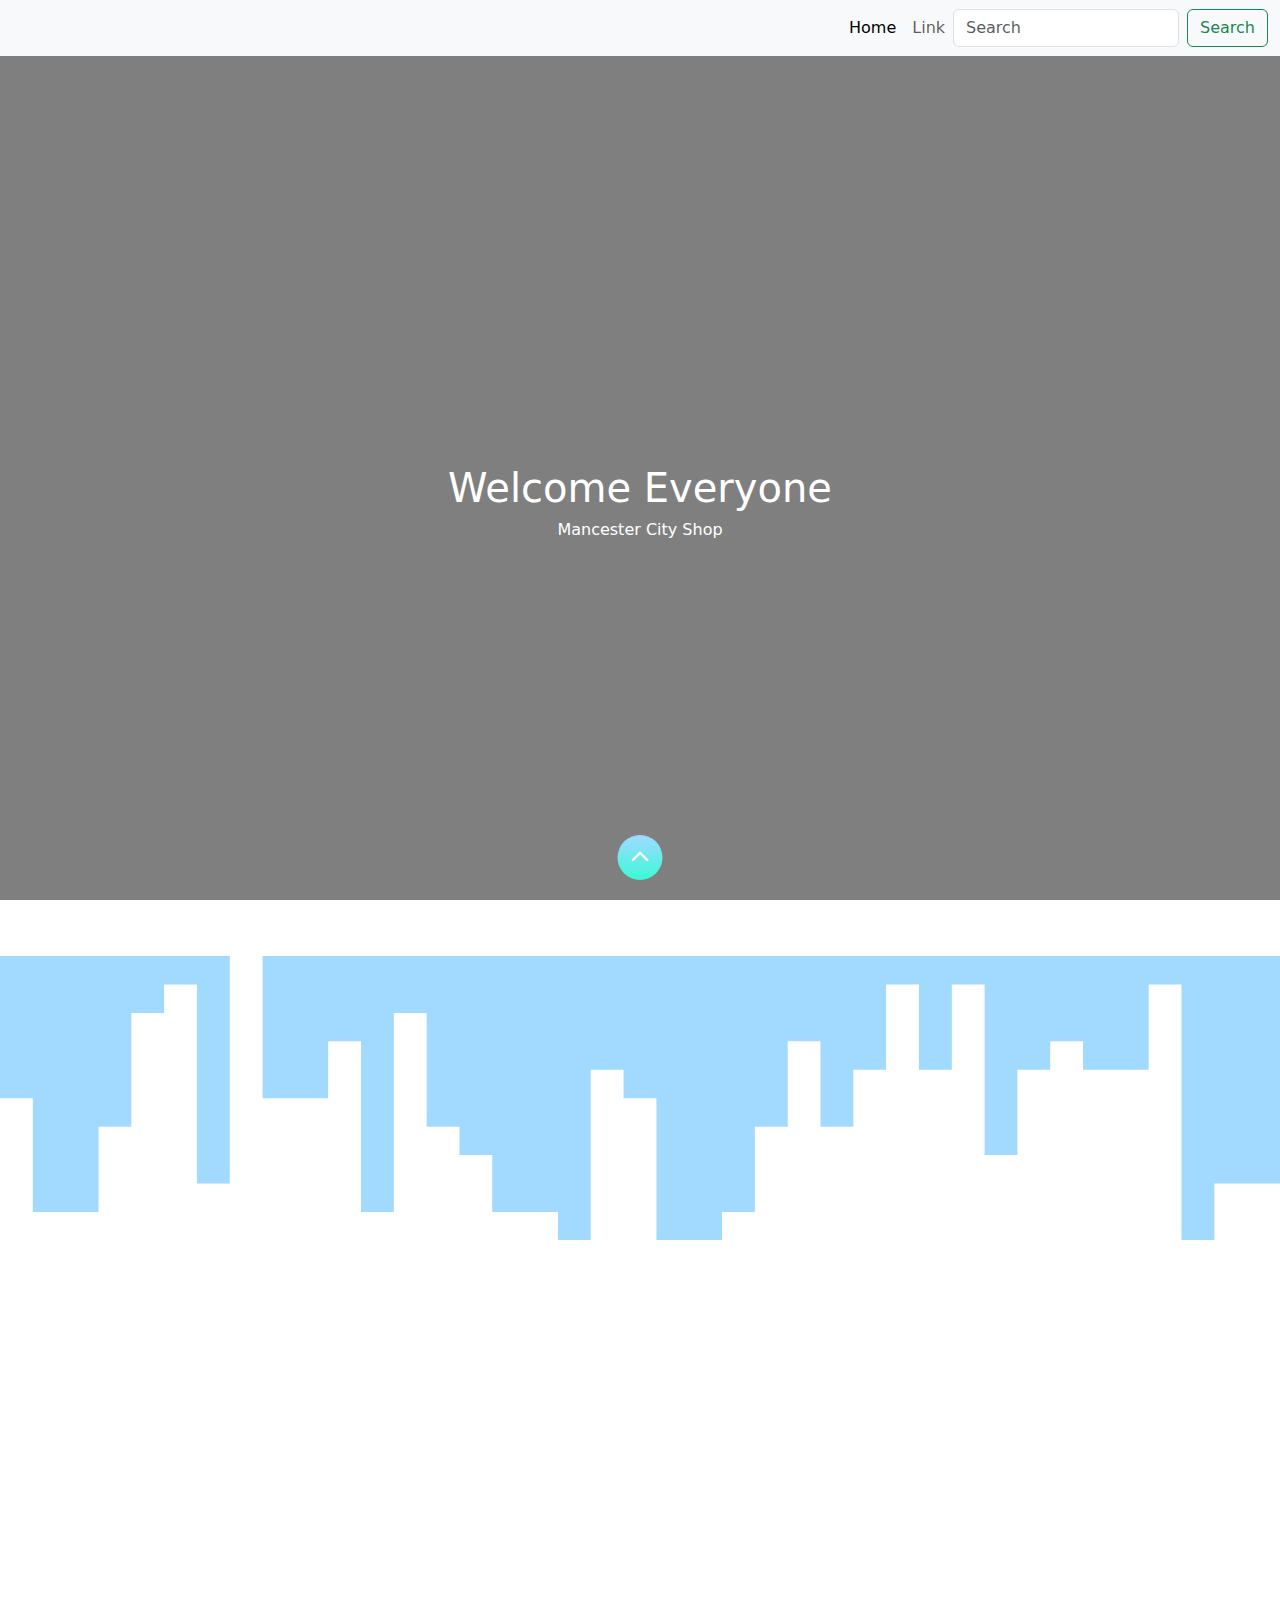
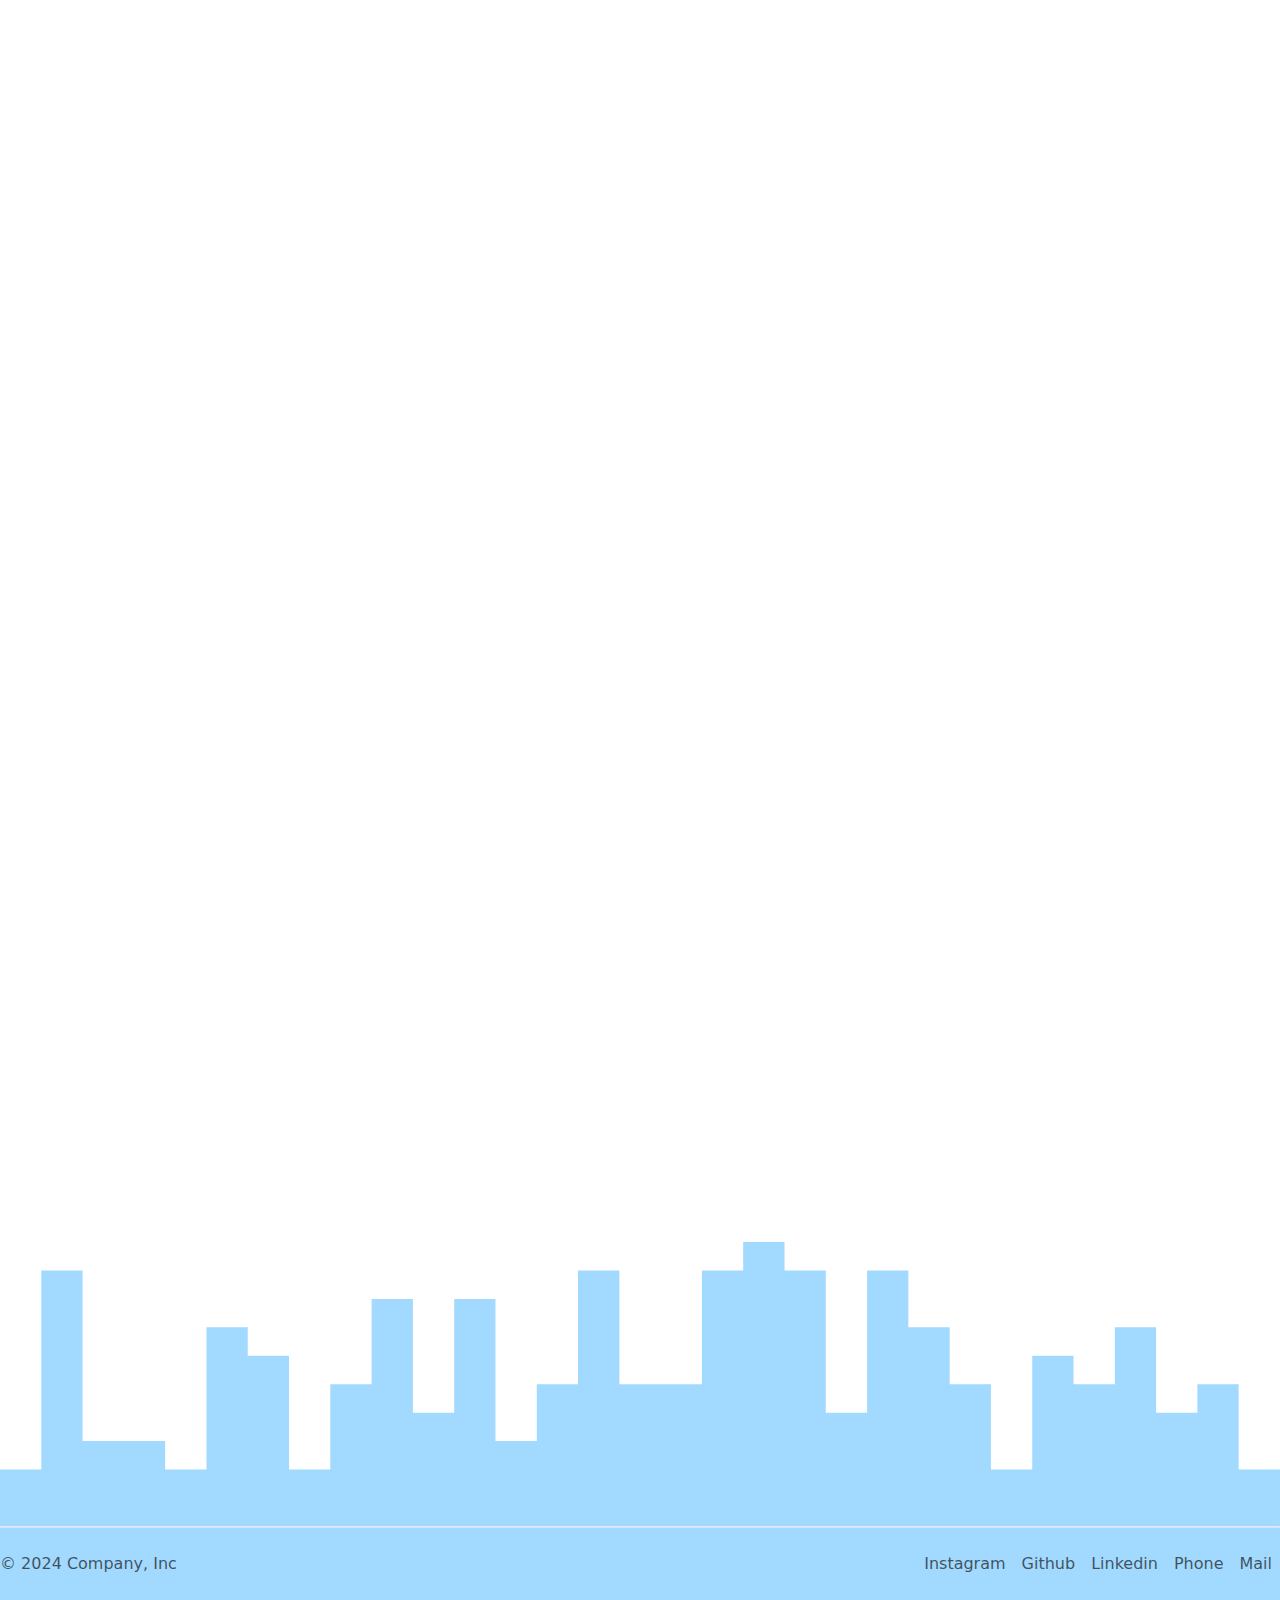
==== index.html @ 20d3ed75 "update" ====
<!DOCTYPE html>
<html lang="en">

<head>
    <meta charset="UTF-8">
    <meta name="viewport" content="width=device-width, initial-scale=1.0">
    <title>Company Profile</title>
    <link rel="stylesheet" href="style.css">
    <link rel="stylesheet" href="/css/bootstrap.min.css">
    <link rel="stylesheet" href="https://unpkg.com/aos@next/dist/aos.css" />
    <script src="https://unpkg.com/feather-icons"></script>

    <style>
        .banner {
            height: 100vh;
            background-image: linear-gradient(rgba(0, 0, 0, 0.5), rgba(0, 0, 0, 0.5)), url('https://web-assets.mancity.com/dist/statics/apple-icon-180x180.png');
            background-repeat: no-repeat;
            background-size: cover;
            background-position: center;
            background-attachment: fixed;
        }

        .banner-content {
            justify-content: center;
            align-items: center;
            height: 100%;
            display: flex;
            flex-direction: column;
            text-align: center;
        }
    </style>

    <style>
        .Btn {
            width: 45px;
            height: 45px;
            background: linear-gradient(#a2d9ff, #39fad7);
            display: flex;
            align-items: center;
            justify-content: center;
            border-radius: 50%;
            cursor: pointer;
            border: none;
            position: fixed;
            bottom: 20px;
            left: 50%;
            transform: translateX(-50%);
        }

        .arrow path {
            fill: white;
            transform-origin: center;
            transition: transform 0.3s ease-in-out;
        }

        .text {
            font-size: 0.7em;
            width: 100px;
            position: absolute;
            color: white;
            display: flex;
            align-items: center;
            justify-content: center;
            bottom: -18px;
            opacity: 0;
            transition: opacity 0.7s;
        }

        .Btn:hover .text {
            opacity: 1;
        }

        .Btn:hover .arrow {
            transform: translateY(-5px);
        }
    </style>
</head>



<!-- Navbar -->
<nav class="navbar navbar-expand-lg bg-body-tertiary sticky-top">
    <div class="container-fluid">
        <a class="navbar-brand" href="#">
            <img src="https://web-assets.mancity.com/dist/statics/apple-icon-180x180.png" alt="" width="50">
        </a>
        <button class="navbar-toggler" type="button" data-bs-toggle="collapse" data-bs-target="#navbarSupportedContent"
            aria-controls="navbarSupportedContent" aria-expanded="false" aria-label="Toggle navigation">
            <span class="navbar-toggler-icon"></span>
        </button>
        <div class="collapse navbar-collapse" id="navbarSupportedContent">
            <ul class="navbar-nav ms-auto mb-2 mb-lg-0">
                <li class="nav-item">
                    <a class="nav-link active" aria-current="page" href="#">Home</a>
                </li>
                <li class="nav-item">
                    <a class="nav-link" href="#">Link</a>
                </li>
            </ul>
            <form class="d-flex" role="search">
                <input class="form-control me-2" type="search" placeholder="Search" aria-label="Search">
                <button class="btn btn-outline-success" type="submit">Search</button>
            </form>
        </div>
    </div>
</nav>
<!-- End Navbar -->

<!-- Banner -->
<div class="container-fluid gx-0">
    <div class="banner">
        <div class="banner-content text-white">
            <h1>Welcome Everyone</h1>
            <h6>Mancester City Shop</h6>
        </div>
    </div>
</div>
<!-- End Banner -->

<!-- Container -->
<svg xmlns="http://www.w3.org/2000/svg" viewBox="0 0 1440 320">
    <path fill="#a2d9ff" fill-opacity="1"
        d="M0,288L0,160L36.9,160L36.9,288L73.8,288L73.8,288L110.8,288L110.8,192L147.7,192L147.7,64L184.6,64L184.6,32L221.5,32L221.5,256L258.5,256L258.5,0L295.4,0L295.4,160L332.3,160L332.3,160L369.2,160L369.2,96L406.2,96L406.2,288L443.1,288L443.1,64L480,64L480,192L516.9,192L516.9,224L553.8,224L553.8,288L590.8,288L590.8,288L627.7,288L627.7,320L664.6,320L664.6,128L701.5,128L701.5,160L738.5,160L738.5,320L775.4,320L775.4,320L812.3,320L812.3,288L849.2,288L849.2,192L886.2,192L886.2,96L923.1,96L923.1,192L960,192L960,128L996.9,128L996.9,32L1033.8,32L1033.8,128L1070.8,128L1070.8,32L1107.7,32L1107.7,224L1144.6,224L1144.6,128L1181.5,128L1181.5,96L1218.5,96L1218.5,128L1255.4,128L1255.4,128L1292.3,128L1292.3,32L1329.2,32L1329.2,320L1366.2,320L1366.2,256L1403.1,256L1403.1,256L1440,256L1440,0L1403.1,0L1403.1,0L1366.2,0L1366.2,0L1329.2,0L1329.2,0L1292.3,0L1292.3,0L1255.4,0L1255.4,0L1218.5,0L1218.5,0L1181.5,0L1181.5,0L1144.6,0L1144.6,0L1107.7,0L1107.7,0L1070.8,0L1070.8,0L1033.8,0L1033.8,0L996.9,0L996.9,0L960,0L960,0L923.1,0L923.1,0L886.2,0L886.2,0L849.2,0L849.2,0L812.3,0L812.3,0L775.4,0L775.4,0L738.5,0L738.5,0L701.5,0L701.5,0L664.6,0L664.6,0L627.7,0L627.7,0L590.8,0L590.8,0L553.8,0L553.8,0L516.9,0L516.9,0L480,0L480,0L443.1,0L443.1,0L406.2,0L406.2,0L369.2,0L369.2,0L332.3,0L332.3,0L295.4,0L295.4,0L258.5,0L258.5,0L221.5,0L221.5,0L184.6,0L184.6,0L147.7,0L147.7,0L110.8,0L110.8,0L73.8,0L73.8,0L36.9,0L36.9,0L0,0L0,0Z">
    </path>
</svg>
<div class="container mt-5 mb-5">
    <h1 class="text-center"></h1>
    <p class="text-center d-sm-none d-md-block"></p>
    <div class="container mt-3">
        <div class="row">
            <div class="col-lg-6 col-md-6 col-sm-12 mb-2 d-flex justify-content-center mt-5" data-aos="fade-up"
                data-aos-duration="1000">
                <div class="card" style="width: 18rem;">
                    <img src="/images/16.png" class="card-img-top" alt="...">
                    <div class="card-body text-center">
                        <span class="badge bg-info">Julian Alvarez</span>
                        <h5 class="card-title text-center mt-2">Home Kit</h5>
                        <a href="index2.html" class="btn btn-outline-info">Go somewhere</a>
                    </div>
                </div>
            </div>
            <div class="col-lg-6 col-md-6 col-sm-12 mb-2 d-flex justify-content-center mt-5" data-aos="fade-up"
                data-aos-duration="1000">
                <div class="card" style="width: 18rem;">
                    <img src="/images/17.png" class="card-img-top" alt="...">
                    <div class="card-body text-center">
                        <span class="badge bg-danger">Kyle Walker</span>
                        <h5 class="card-title text-center mt-2">Away Kit</h5>
                        <a href="index3.html" class="btn btn-outline-danger">Go somewhere</a>
                    </div>
                </div>
            </div>
            <div class="col-lg-6 col-md-6 col-sm-12 mb-2 d-flex justify-content-center mt-3" data-aos="fade-up"
                data-aos-duration="1000">
                <div class="card" style="width: 18rem;">
                    <img src="/images/18.png" class="card-img-top" alt="...">
                    <div class="card-body text-center">
                        <span class="badge bg-dark">Manuel Akanji</span>
                        <h5 class="card-title text-center mt-2">Third Kit</h5>
                        <a href="index4.html" class="btn btn-outline-dark">Go somewhere</a>
                    </div>
                </div>
            </div>
            <div class="col-lg-6 col-md-6 col-sm-12 mb-2 d-flex justify-content-center mt-3" data-aos="fade-up"
                data-aos-duration="1000">
                <div class="card" style="width: 18rem;">
                    <img src="/images/19.png" class="card-img-top" alt="...">
                    <div class="card-body text-center">
                        <span class="badge bg-success">Ederson Moraes</span>
                        <h5 class="card-title text-center mt-2">Goalkeeper Kit</h5>
                        <a href="index5.html" class="btn btn-outline-success">Go somewhere</a>
                    </div>
                </div>
            </div>
            <div class="col-lg-12 col-md-12 col-sm-6 d-flex justify-content-center mt-3" data-aos="fade-up"
                data-aos-duration="1000">
                <div class="card" style="width: 18rem;">
                    <img src="/images/6.webp" class="card-img-top" alt="...">
                    <div class="card-body text-center">
                        <span class="badge bg-success"></span>
                        <h5 class="card-title text-center mt-2">The Squad</h5>
                        <a href="index6.html" class="btn btn-outline-primary">Go somewhere</a>
                    </div>
                </div>
            </div>
        </div>
    </div>
</div>
<!-- End Container -->

<!-- Footers -->
<svg xmlns="http://www.w3.org/2000/svg" viewBox="0 0 1440 320">
    <path fill="#a2d9ff" fill-opacity="1"
        d="M0,256L0,256L46.5,256L46.5,32L92.9,32L92.9,224L139.4,224L139.4,224L185.8,224L185.8,256L232.3,256L232.3,96L278.7,96L278.7,128L325.2,128L325.2,256L371.6,256L371.6,160L418.1,160L418.1,64L464.5,64L464.5,192L511,192L511,64L557.4,64L557.4,224L603.9,224L603.9,160L650.3,160L650.3,32L696.8,32L696.8,160L743.2,160L743.2,160L789.7,160L789.7,32L836.1,32L836.1,0L882.6,0L882.6,32L929,32L929,192L975.5,192L975.5,32L1021.9,32L1021.9,96L1068.4,96L1068.4,160L1114.8,160L1114.8,256L1161.3,256L1161.3,128L1207.7,128L1207.7,160L1254.2,160L1254.2,96L1300.6,96L1300.6,192L1347.1,192L1347.1,160L1393.5,160L1393.5,256L1440,256L1440,320L1393.5,320L1393.5,320L1347.1,320L1347.1,320L1300.6,320L1300.6,320L1254.2,320L1254.2,320L1207.7,320L1207.7,320L1161.3,320L1161.3,320L1114.8,320L1114.8,320L1068.4,320L1068.4,320L1021.9,320L1021.9,320L975.5,320L975.5,320L929,320L929,320L882.6,320L882.6,320L836.1,320L836.1,320L789.7,320L789.7,320L743.2,320L743.2,320L696.8,320L696.8,320L650.3,320L650.3,320L603.9,320L603.9,320L557.4,320L557.4,320L511,320L511,320L464.5,320L464.5,320L418.1,320L418.1,320L371.6,320L371.6,320L325.2,320L325.2,320L278.7,320L278.7,320L232.3,320L232.3,320L185.8,320L185.8,320L139.4,320L139.4,320L92.9,320L92.9,320L46.5,320L46.5,320L0,320L0,320Z">
    </path>
</svg>
<div class="container1">
    <footer class="d-flex flex-wrap justify-content-between align-items-center py-3 border-top">
        <p class="col-md-4 mb-0 text-body-secondary">&copy; 2024 Company, Inc</p>

        <ul class="nav col-sm-1 col-md-8 ms-auto justify-content-end">
            <li class="nav-item"><a href="#" class="nav-link px-2 text-body-secondary">Instagram</a><i data-feather="instagram"></i></li>
            <li class="nav-item"><a href="#" class="nav-link px-2 text-body-secondary">Github</a><i data-feather="github"></i></li>
            <li class="nav-item"><a href="#" class="nav-link px-2 text-body-secondary">Linkedin</a><i data-feather="linkedin"></i></li>
            <li class="nav-item"><a href="#" class="nav-link px-2 text-body-secondary">Phone</a><i data-feather="phone"></i></li>
            <li class="nav-item"><a href="#" class="nav-link px-2 text-body-secondary">Mail</a><i data-feather="mail"></i></li>
        </ul>
    </footer>
</div>
<!-- End Footers -->

<!-- Button -->
<button class="Btn" onclick="scrollToTop()">
    <svg height="1.2em" class="arrow" viewBox="0 0 512 512">
        <path
            d="M233.4 105.4c12.5-12.5 32.8-12.5 45.3 0l192 192c12.5 12.5 12.5 32.8 0 45.3s-32.8 12.5-45.3 0L256 173.3 86.6 342.6c-12.5 12.5-32.8 12.5-45.3 0s-12.5-32.8 0-45.3l192-192z">
        </path>
    </svg>
    <p class="text">Back to Top</p>
</button>
<script>
    function scrollToTop() {
        window.scrollTo({
            top: 0,
            behavior: "smooth"
        });
    }
</script>
<!-- End Button -->


<script src="/js/bootstrap.bundle.js"></script>
<script src="https://unpkg.com/aos@next/dist/aos.js"></script>
<script>
    AOS.init();
</script>


<script>
    feather.replace();
</script>

</body>

</html>
---- style.css ----
.container1 {
  background-color: #a2d9ff;
}
.container2 {
  background-color: #a2d9ff;
}
.container3 {
  background-color: #800000;
}
.container4 {
  background-color: black;
}
.container5 {
  background-color: #A2C579;
}
.container6 {
  background-color: #a2d9ff;
}
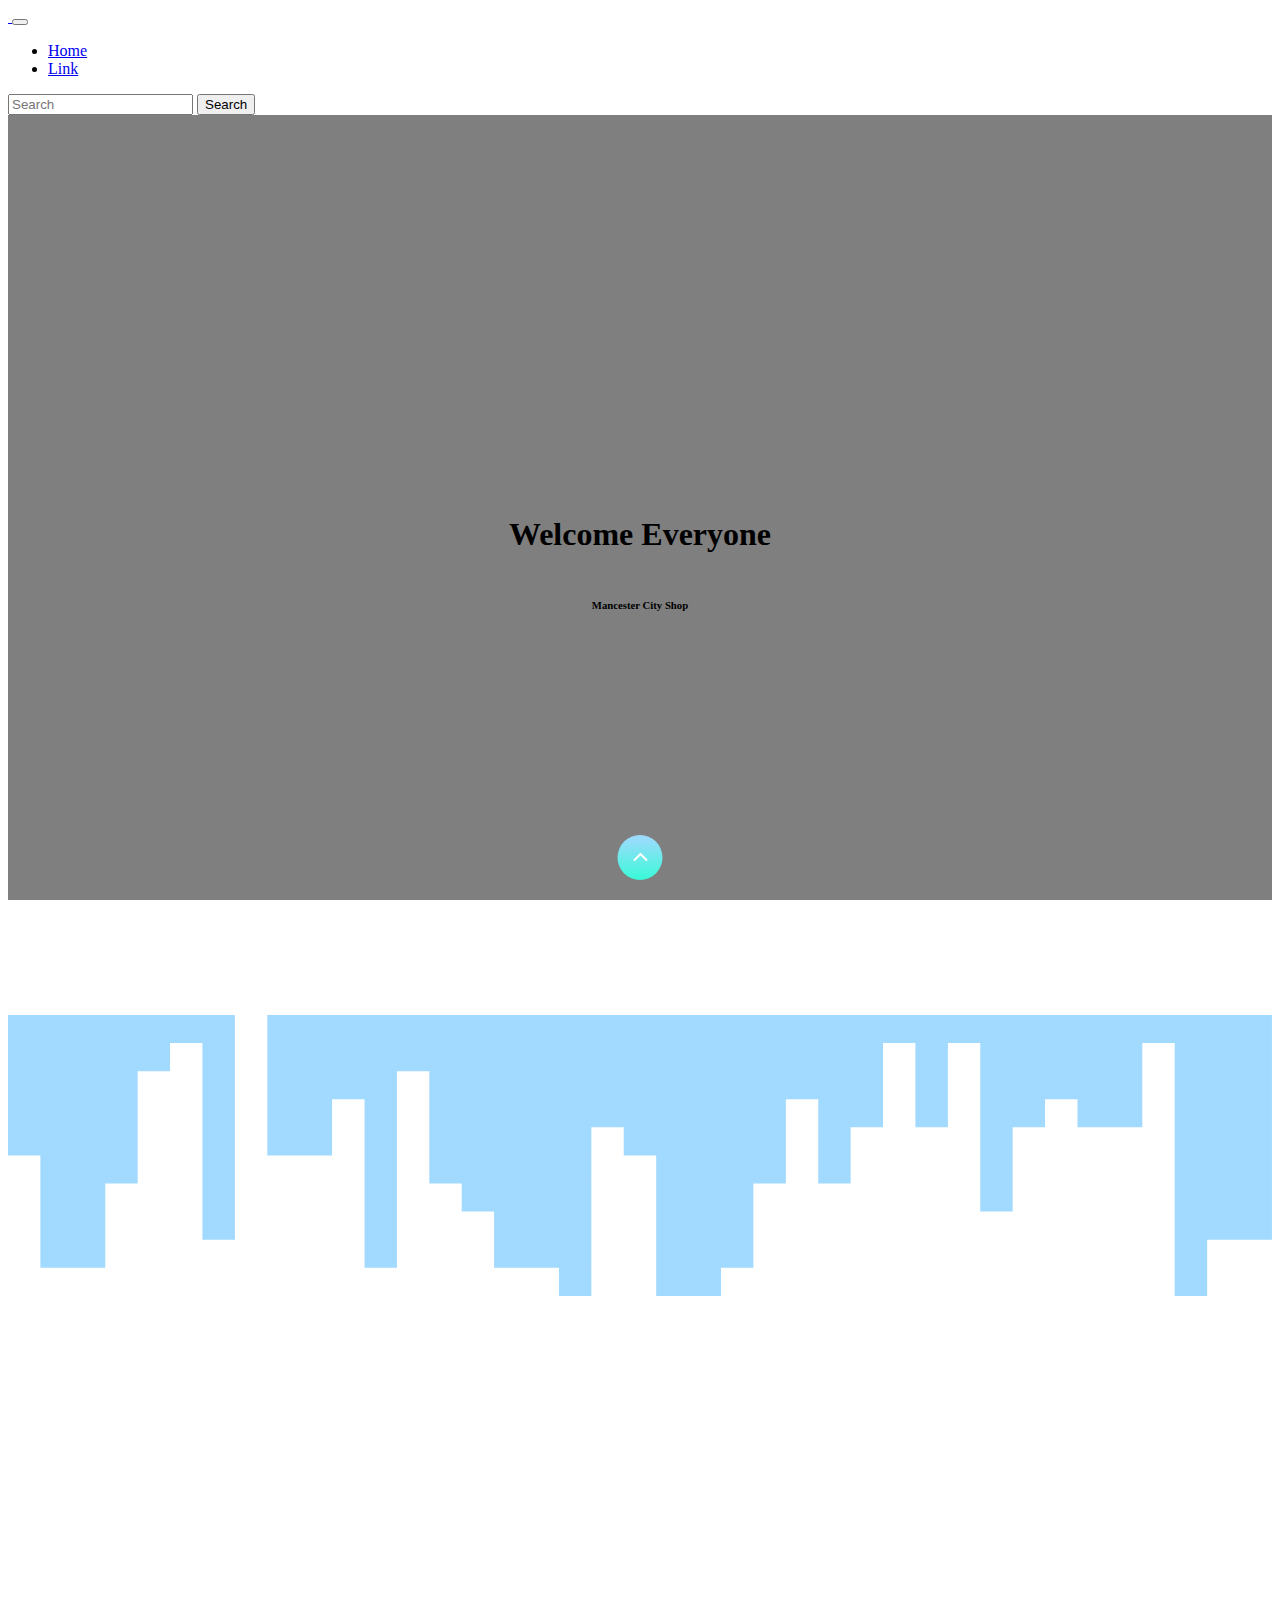
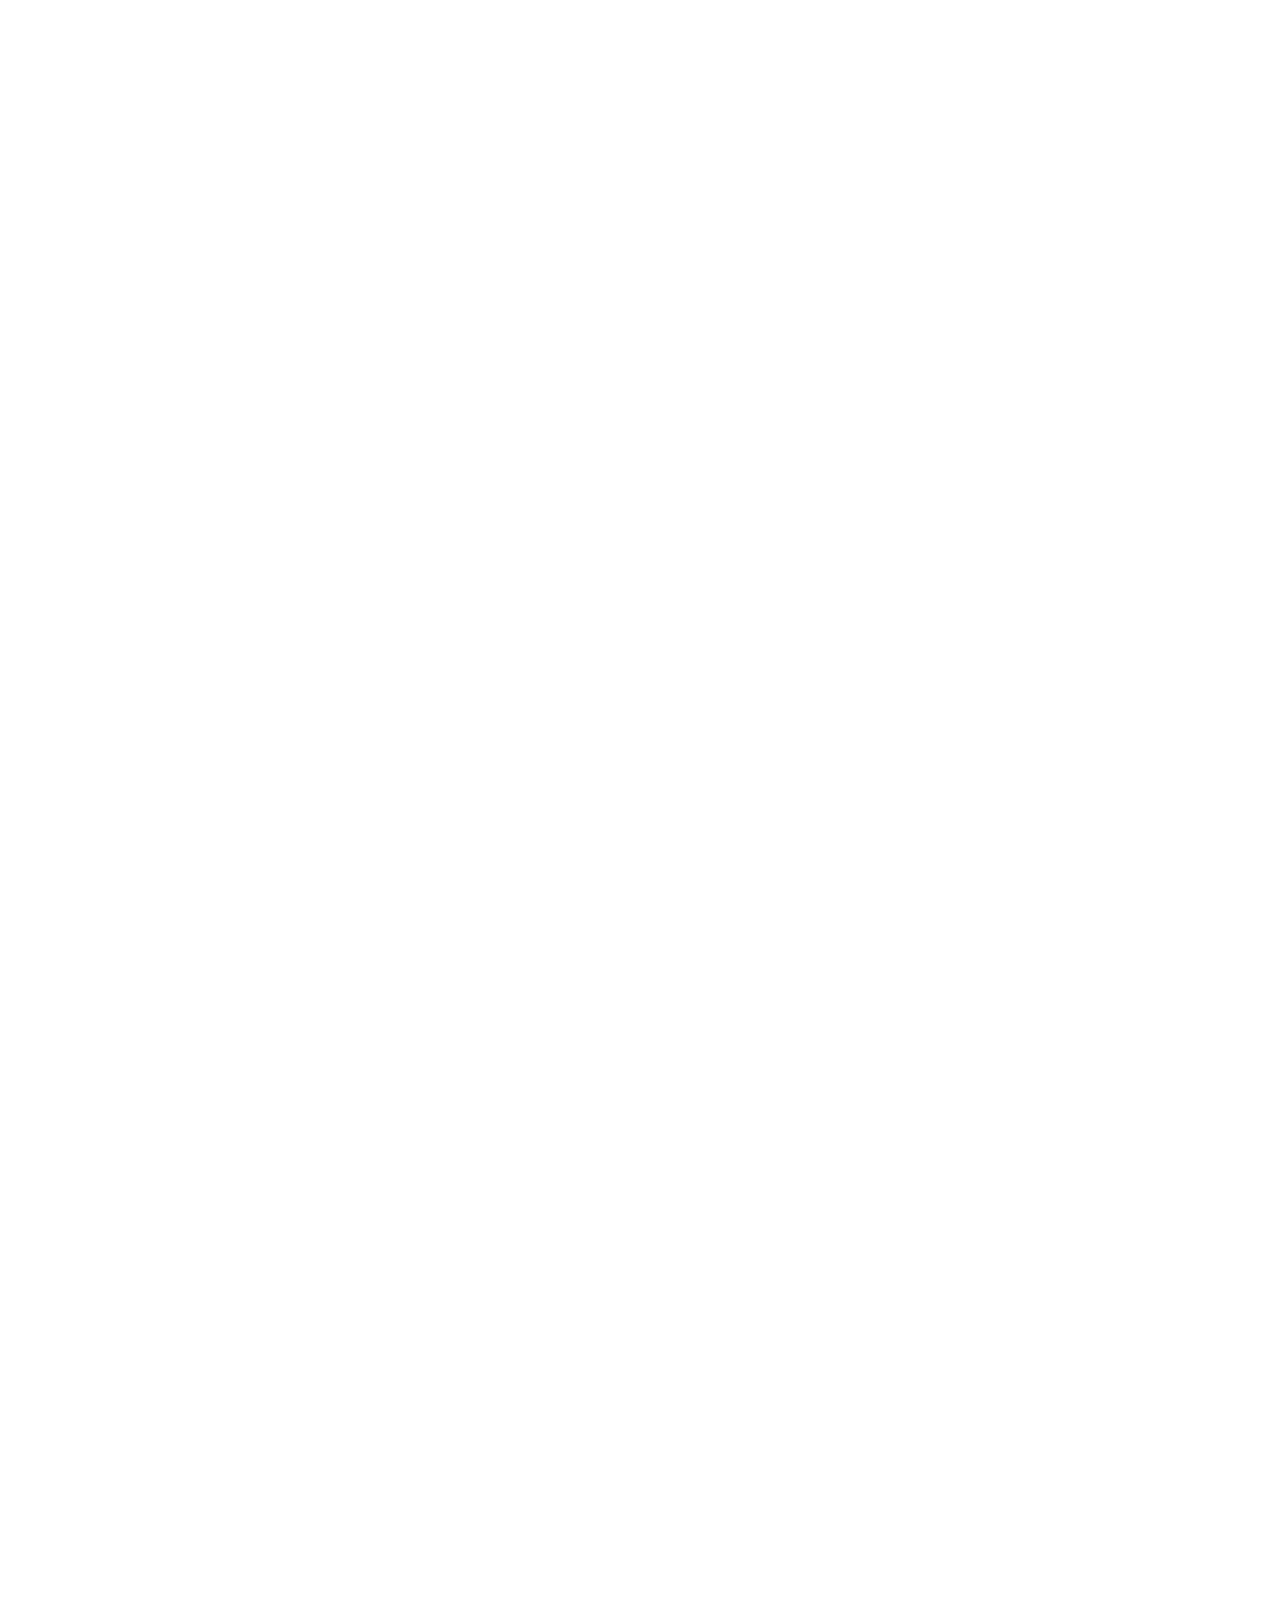
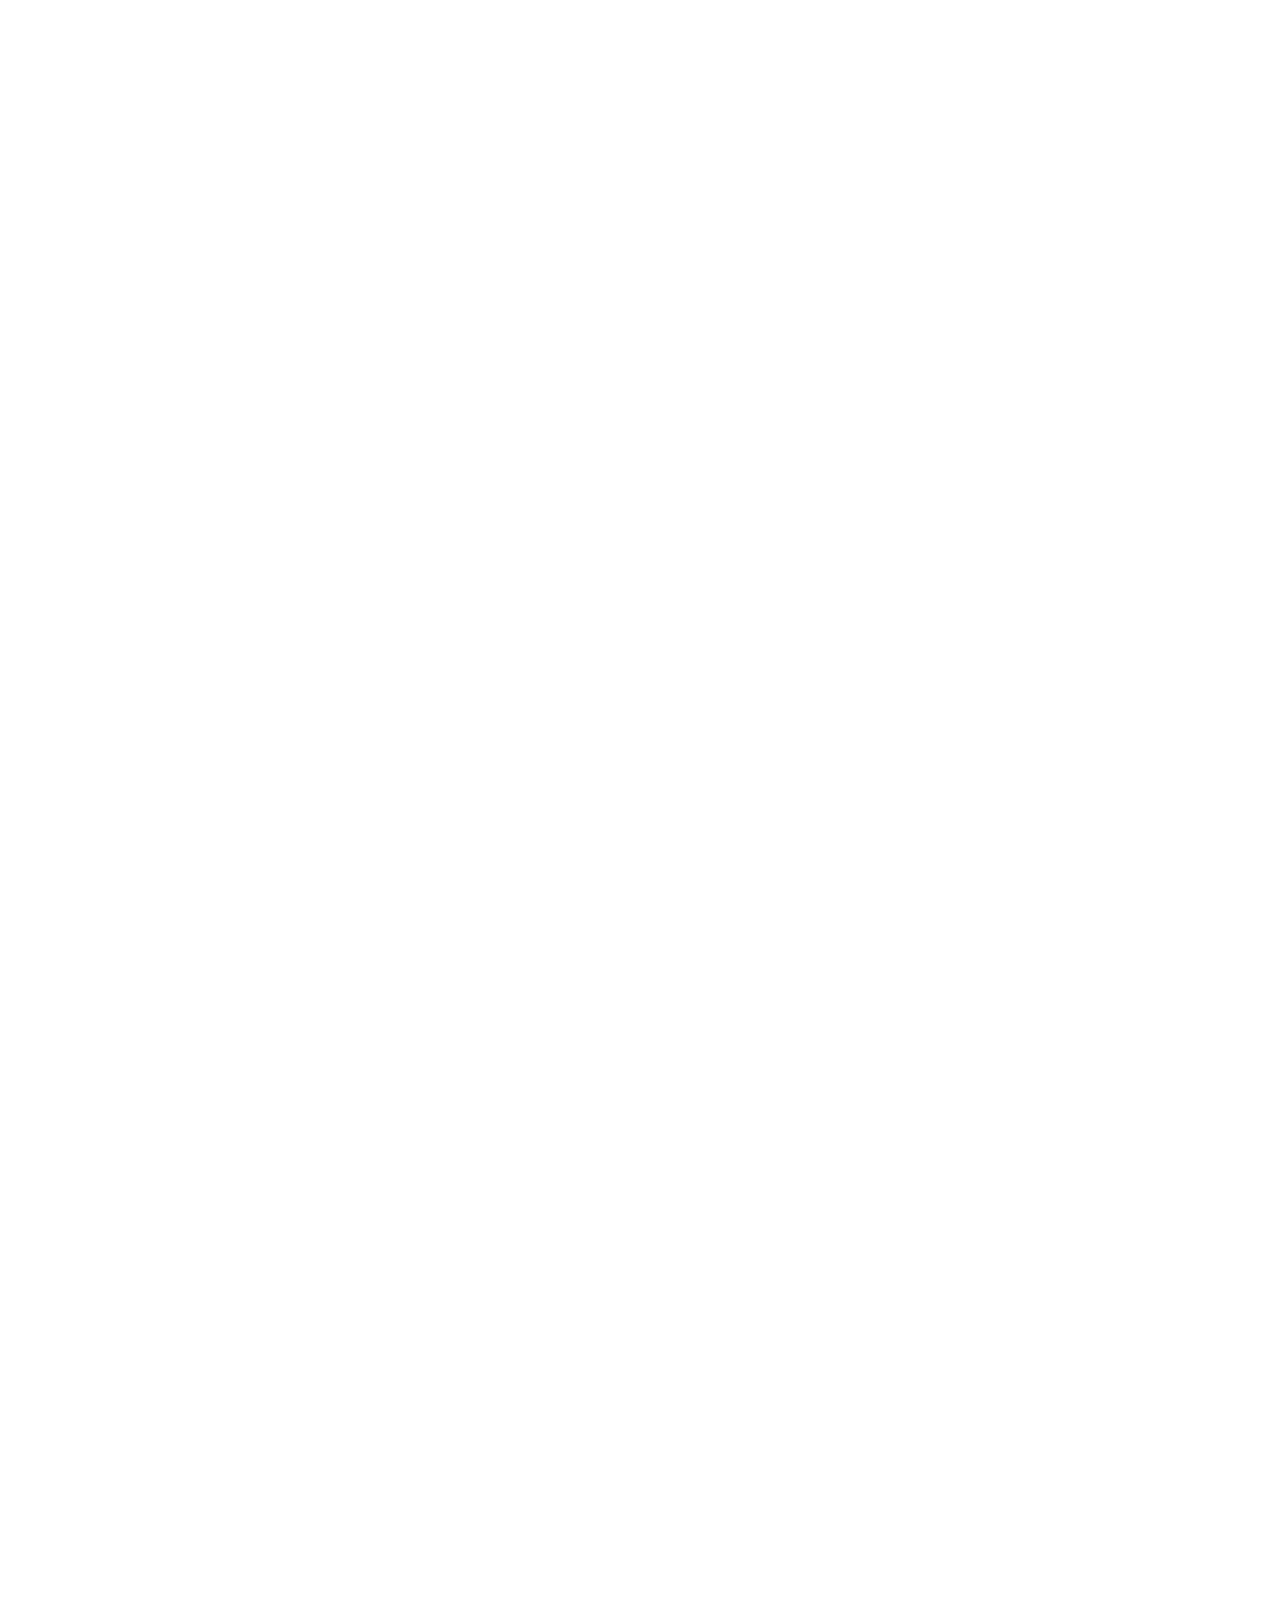
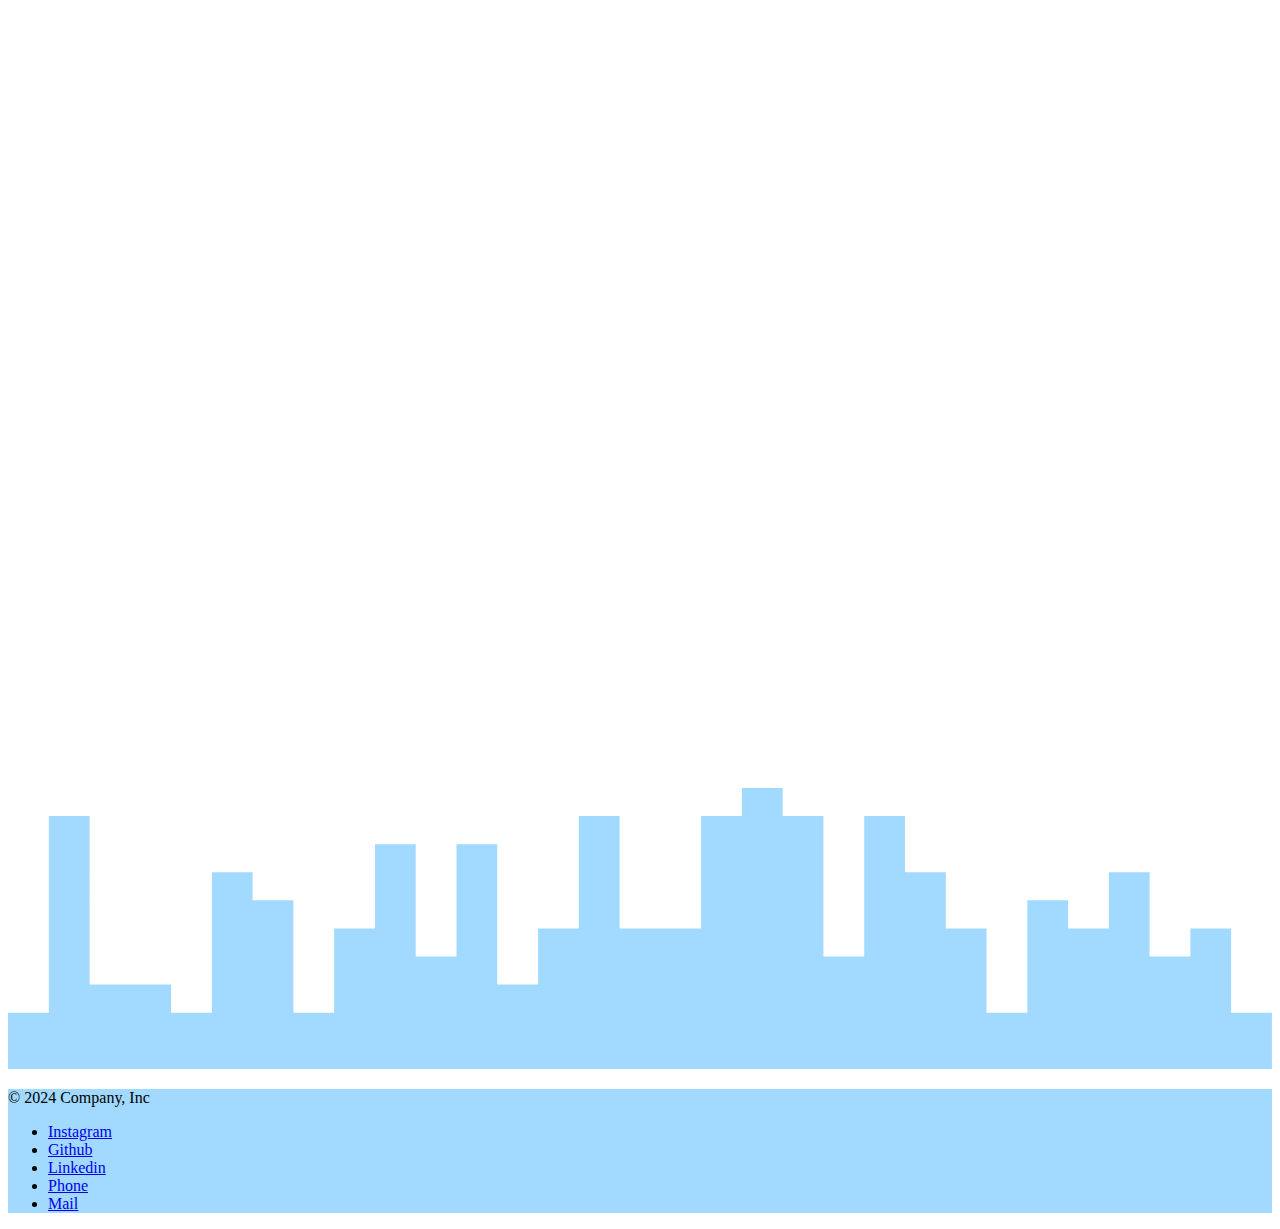
==== commit a91fc285: "Update index.html" ====
--- a/index.html
+++ b/index.html
@@ -6,7 +6,7 @@
     <meta name="viewport" content="width=device-width, initial-scale=1.0">
     <title>Company Profile</title>
     <link rel="stylesheet" href="style.css">
-    <link rel="stylesheet" href="/css/bootstrap.min.css">
+    <link rel="stylesheet" href="/Company-Profile1/css/bootstrap.min.css">
     <link rel="stylesheet" href="https://unpkg.com/aos@next/dist/aos.css" />
     <script src="https://unpkg.com/feather-icons"></script>
 
@@ -242,4 +242,4 @@
 
 </body>
 
-</html>+</html>
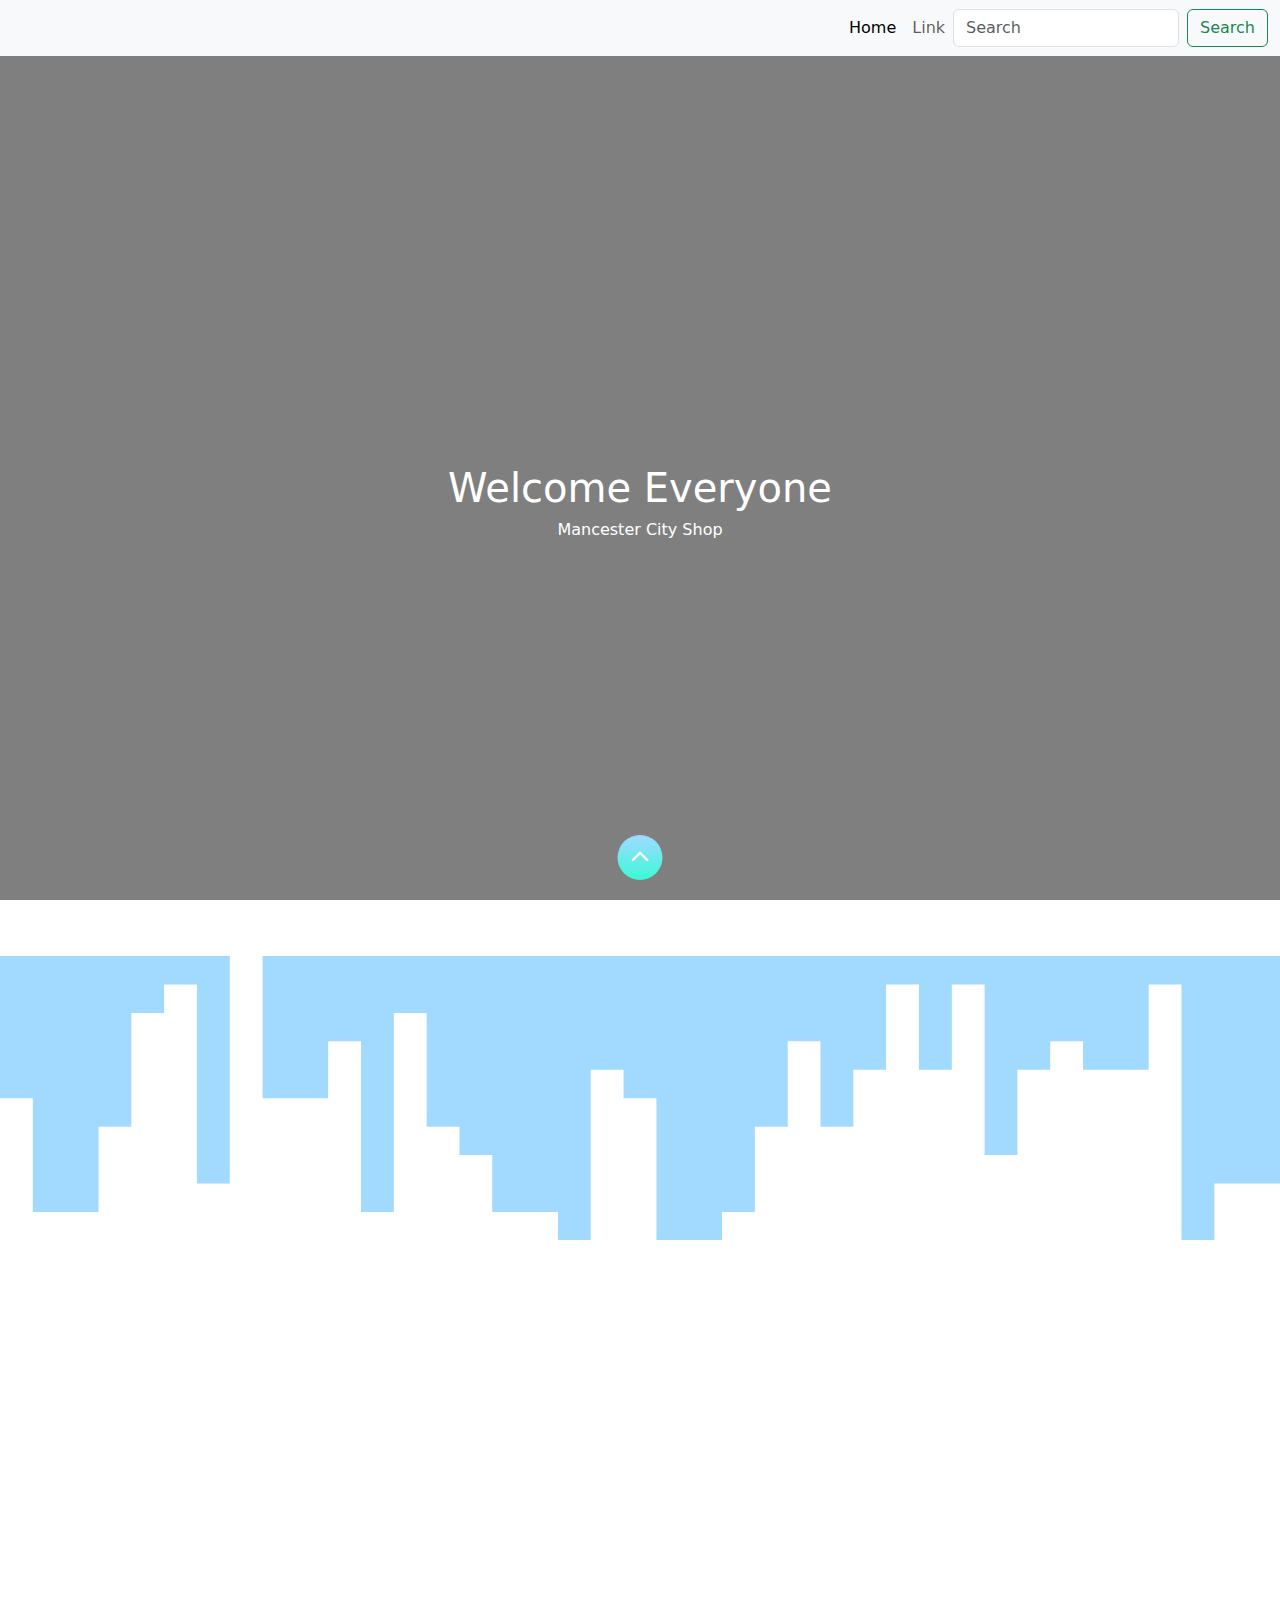
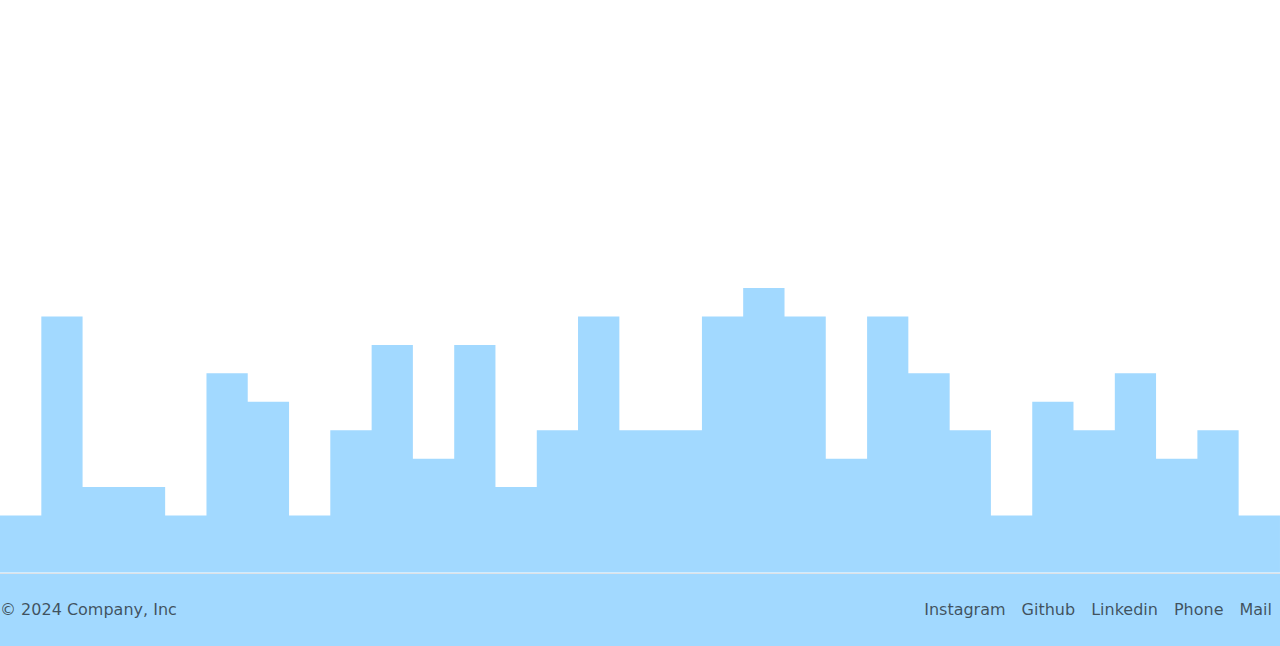
==== commit 671940df: "update" ====
--- a/index.html
+++ b/index.html
@@ -6,7 +6,7 @@
     <meta name="viewport" content="width=device-width, initial-scale=1.0">
     <title>Company Profile</title>
     <link rel="stylesheet" href="style.css">
-    <link rel="stylesheet" href="/Company-Profile1/css/bootstrap.min.css">
+    <link rel="stylesheet" href="/css/bootstrap.min.css">
     <link rel="stylesheet" href="https://unpkg.com/aos@next/dist/aos.css" />
     <script src="https://unpkg.com/feather-icons"></script>
 
@@ -131,7 +131,7 @@
             <div class="col-lg-6 col-md-6 col-sm-12 mb-2 d-flex justify-content-center mt-5" data-aos="fade-up"
                 data-aos-duration="1000">
                 <div class="card" style="width: 18rem;">
-                    <img src="/images/16.png" class="card-img-top" alt="...">
+                    <img src="/Company-Profile1/images/16.png" class="card-img-top" alt="...">
                     <div class="card-body text-center">
                         <span class="badge bg-info">Julian Alvarez</span>
                         <h5 class="card-title text-center mt-2">Home Kit</h5>
@@ -142,7 +142,7 @@
             <div class="col-lg-6 col-md-6 col-sm-12 mb-2 d-flex justify-content-center mt-5" data-aos="fade-up"
                 data-aos-duration="1000">
                 <div class="card" style="width: 18rem;">
-                    <img src="/images/17.png" class="card-img-top" alt="...">
+                    <img src="/Company-Profile1/images/17.png" class="card-img-top" alt="...">
                     <div class="card-body text-center">
                         <span class="badge bg-danger">Kyle Walker</span>
                         <h5 class="card-title text-center mt-2">Away Kit</h5>
@@ -153,7 +153,7 @@
             <div class="col-lg-6 col-md-6 col-sm-12 mb-2 d-flex justify-content-center mt-3" data-aos="fade-up"
                 data-aos-duration="1000">
                 <div class="card" style="width: 18rem;">
-                    <img src="/images/18.png" class="card-img-top" alt="...">
+                    <img src="/Company-Profile1/images/18.png" class="card-img-top" alt="...">
                     <div class="card-body text-center">
                         <span class="badge bg-dark">Manuel Akanji</span>
                         <h5 class="card-title text-center mt-2">Third Kit</h5>
@@ -164,7 +164,7 @@
             <div class="col-lg-6 col-md-6 col-sm-12 mb-2 d-flex justify-content-center mt-3" data-aos="fade-up"
                 data-aos-duration="1000">
                 <div class="card" style="width: 18rem;">
-                    <img src="/images/19.png" class="card-img-top" alt="...">
+                    <img src="/Company-Profile1/images/19.png" class="card-img-top" alt="...">
                     <div class="card-body text-center">
                         <span class="badge bg-success">Ederson Moraes</span>
                         <h5 class="card-title text-center mt-2">Goalkeeper Kit</h5>
@@ -175,7 +175,7 @@
             <div class="col-lg-12 col-md-12 col-sm-6 d-flex justify-content-center mt-3" data-aos="fade-up"
                 data-aos-duration="1000">
                 <div class="card" style="width: 18rem;">
-                    <img src="/images/6.webp" class="card-img-top" alt="...">
+                    <img src="/Company-Profile1/images/6.webp" class="card-img-top" alt="...">
                     <div class="card-body text-center">
                         <span class="badge bg-success"></span>
                         <h5 class="card-title text-center mt-2">The Squad</h5>
@@ -242,4 +242,4 @@
 
 </body>
 
-</html>
+</html>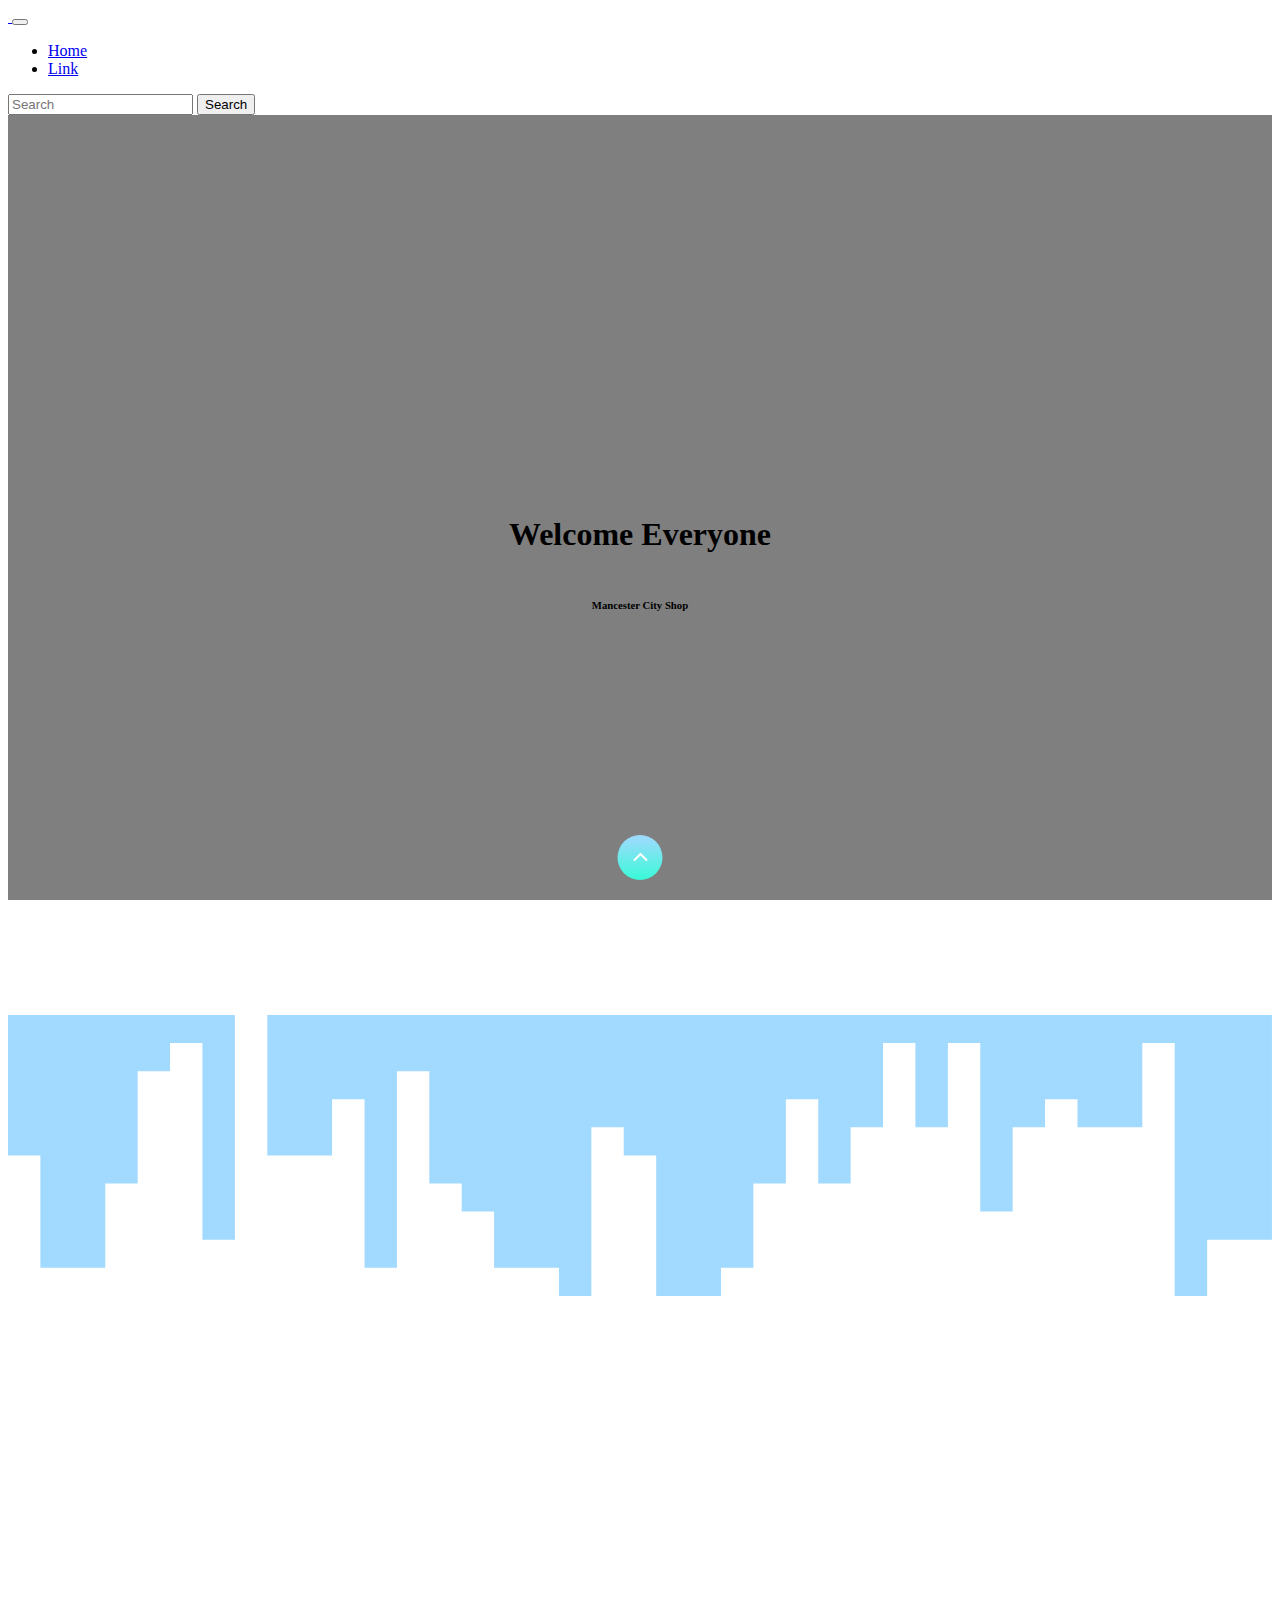
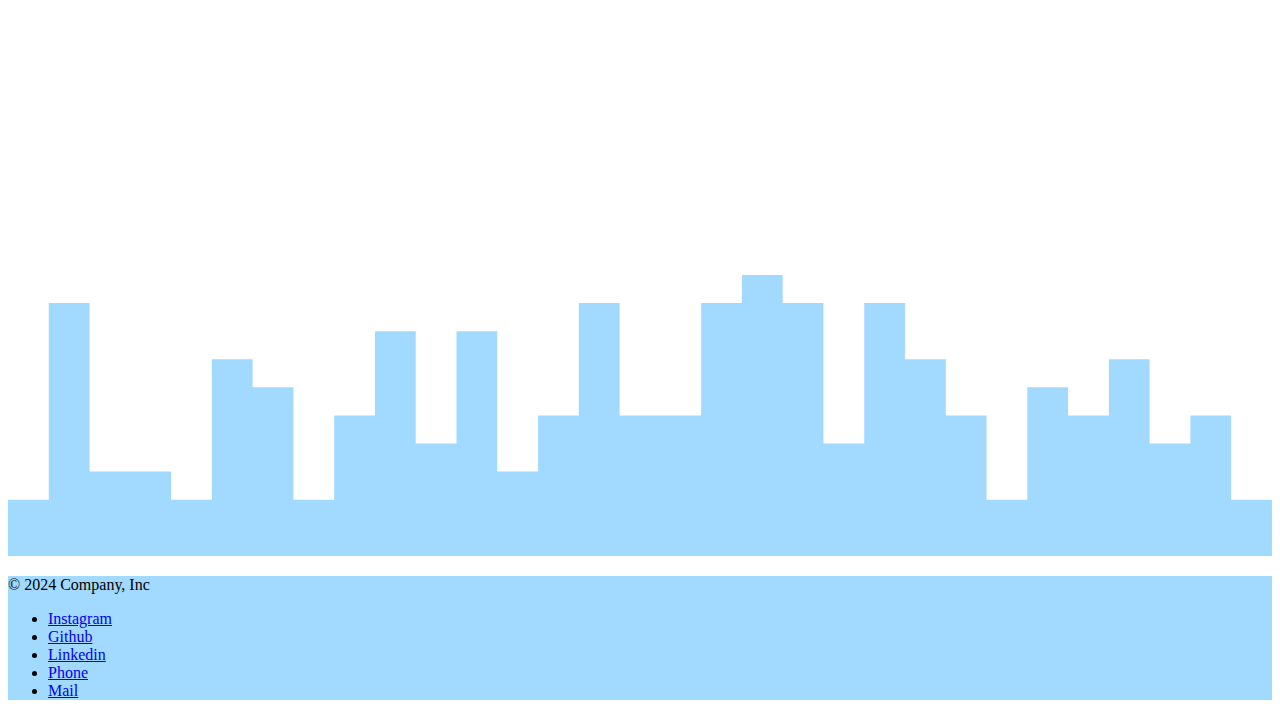
==== commit d859c78d: "Merge branch 'main' of https://github.com/Qolbi06/Company-Profile1" ====
--- a/index.html
+++ b/index.html
@@ -6,7 +6,7 @@
     <meta name="viewport" content="width=device-width, initial-scale=1.0">
     <title>Company Profile</title>
     <link rel="stylesheet" href="style.css">
-    <link rel="stylesheet" href="/css/bootstrap.min.css">
+    <link rel="stylesheet" href="/Company-Profile1/css/bootstrap.min.css">
     <link rel="stylesheet" href="https://unpkg.com/aos@next/dist/aos.css" />
     <script src="https://unpkg.com/feather-icons"></script>
 
@@ -242,4 +242,4 @@
 
 </body>
 
-</html>+</html>
